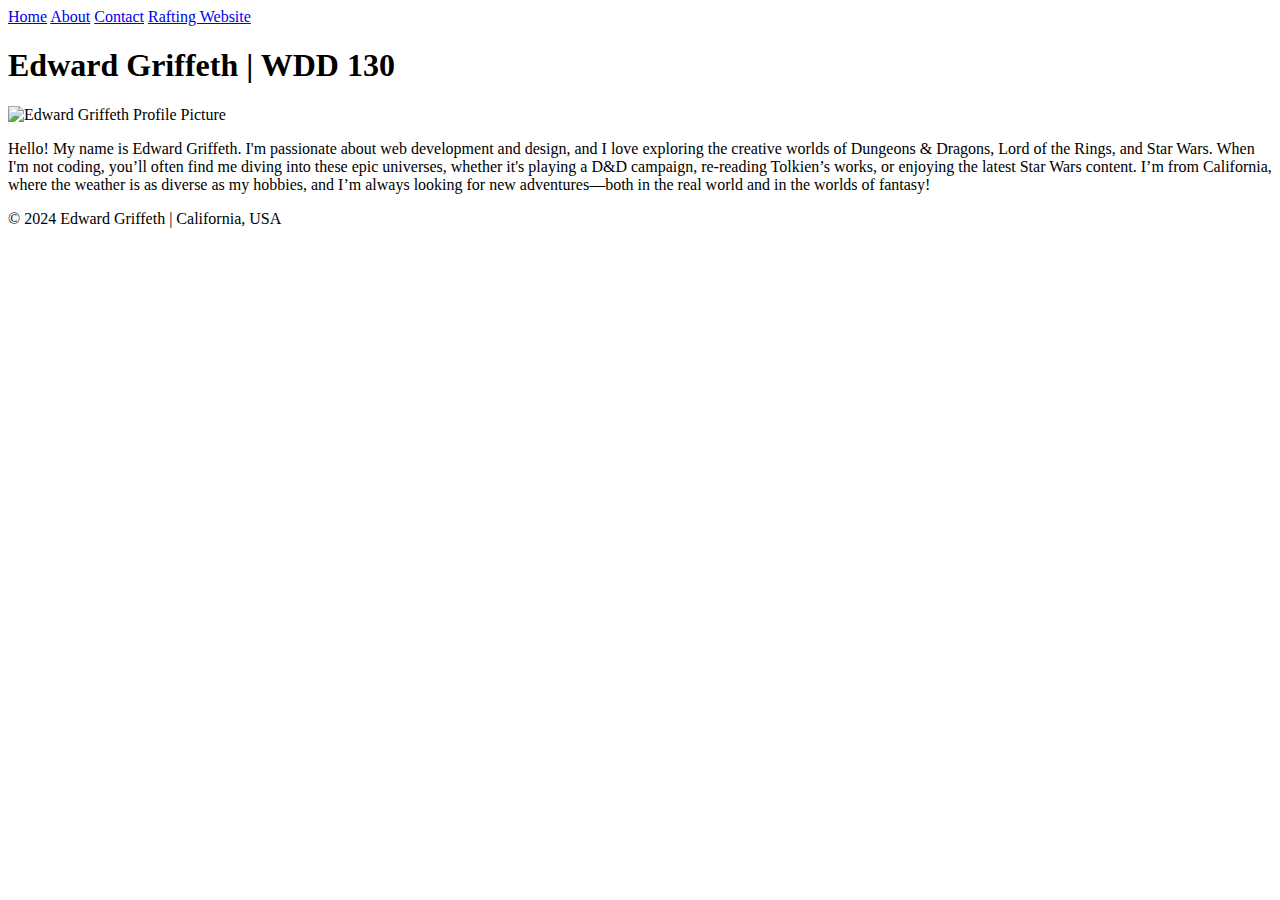
==== index.html @ 2086c653 "fix(wdd130): changed folder part of image link" ====
<!DOCTYPE html>
<html lang="en">
<head>
    <meta charset="UTF-8">
    <meta name="viewport" content="width=device-width, initial-scale=1.0">
    <title>Edward Griffeth | WDD 130</title>
</head>
<body>
    <header>
        <nav>
            <a href="index.html">Home</a>
            <a href="about.html">About</a>
            <a href="contact.html">Contact</a>
            <a href="rafting.html">Rafting Website</a>
        </nav>
    </header>

    <main>
        <h1>Edward Griffeth | WDD 130</h1>
        <img src="Images/profile.png" alt="Edward Griffeth Profile Picture" width="200">
        <p>Hello! My name is Edward Griffeth. I'm passionate about web development and design, and I love exploring the creative worlds of Dungeons & Dragons, Lord of the Rings, and Star Wars. When I'm not coding, you’ll often find me diving into these epic universes, whether it's playing a D&D campaign, re-reading Tolkien’s works, or enjoying the latest Star Wars content. I’m from California, where the weather is as diverse as my hobbies, and I’m always looking for new adventures—both in the real world and in the worlds of fantasy!</p>
    </main>

    <footer>
        <p>&copy; 2024 Edward Griffeth | California, USA</p>
    </footer>
</body>
</html>
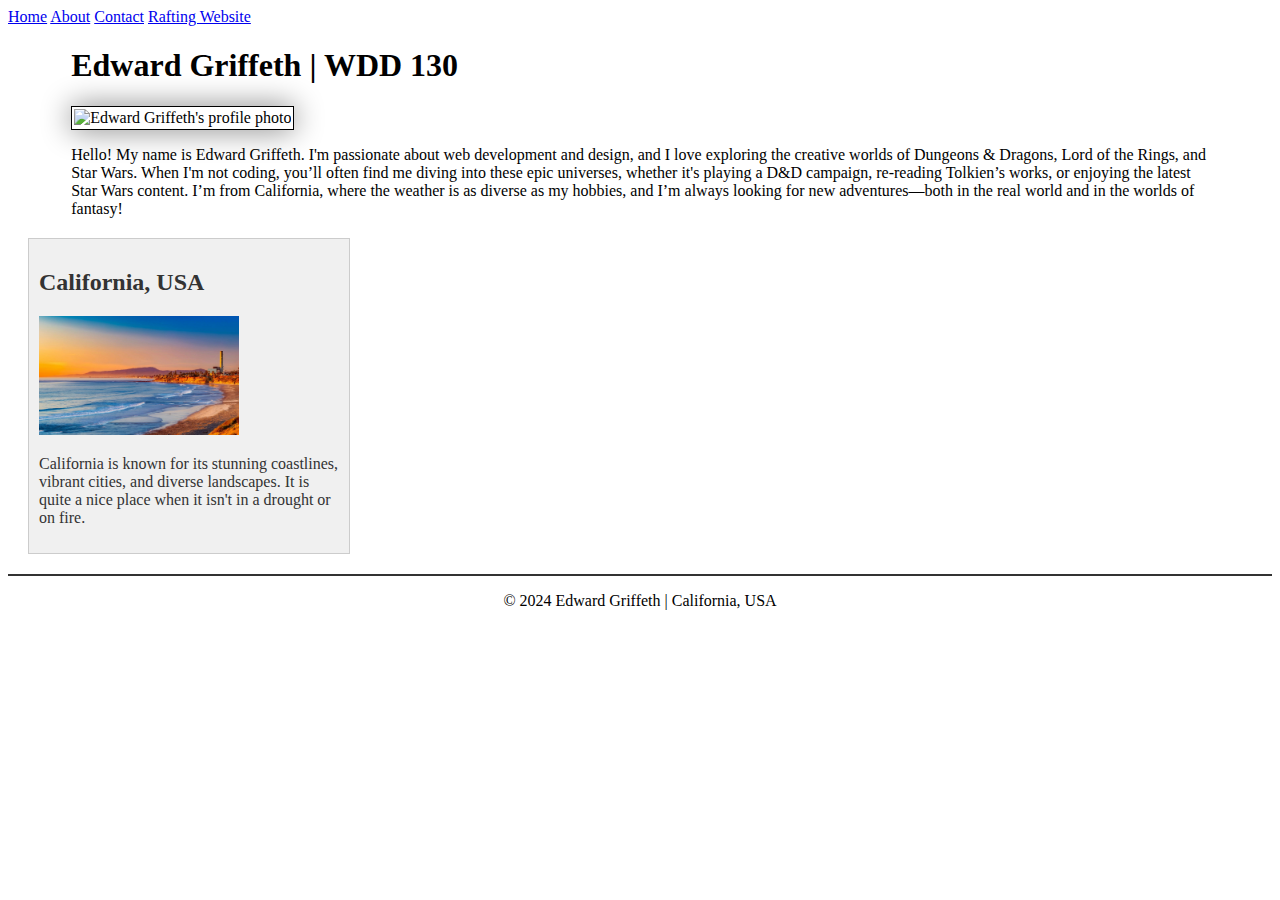
==== commit a8b69666: "move(wdd130): added image and styles and style.css" ====
--- a/index.html
+++ b/index.html
@@ -4,6 +4,13 @@
     <meta charset="UTF-8">
     <meta name="viewport" content="width=device-width, initial-scale=1.0">
     <title>Edward Griffeth | WDD 130</title>
+
+    <!-- Meta tags for SEO and author information -->
+    <meta name="description" content="Edward Griffeth's portfolio for WDD 130. Web development and design, Dungeons & Dragons, Star Wars, and more.">
+    <meta name="author" content="Edward Griffeth">
+    
+    <!-- Link to external stylesheet -->
+    <link rel="stylesheet" href="styles/styles.css">
 </head>
 <body>
     <header>
@@ -17,12 +24,19 @@
 
     <main>
         <h1>Edward Griffeth | WDD 130</h1>
-        <img src="Images/profile.png" alt="Edward Griffeth Profile Picture" width="200">
+        <img src="images/profile.png" alt="Edward Griffeth's profile photo" width="200">
         <p>Hello! My name is Edward Griffeth. I'm passionate about web development and design, and I love exploring the creative worlds of Dungeons & Dragons, Lord of the Rings, and Star Wars. When I'm not coding, you’ll often find me diving into these epic universes, whether it's playing a D&D campaign, re-reading Tolkien’s works, or enjoying the latest Star Wars content. I’m from California, where the weather is as diverse as my hobbies, and I’m always looking for new adventures—both in the real world and in the worlds of fantasy!</p>
     </main>
+
+    <!-- Adding aside for state or country information -->
+    <aside>
+        <h2>California, USA</h2>
+        <img src="images/california.jpg" alt="California landscape" width="200">
+        <p>California is known for its stunning coastlines, vibrant cities, and diverse landscapes. It is quite a nice place when it isn't in a drought or on fire.</p>
+    </aside>
 
     <footer>
         <p>&copy; 2024 Edward Griffeth | California, USA</p>
     </footer>
 </body>
-</html>
+</html>--- a/styles/styles.css
+++ b/styles/styles.css
@@ -0,0 +1,41 @@
+/* Main selector with width limit */
+main {
+    width: 90%; /* Limit width to 90% of the container */
+    margin: 0 auto; /* Center the content */
+  }
+  
+  /* Aside element selector with required properties */
+  aside {
+    width: 300px; /* Set a specific width */
+    margin: 20px; /* Add margin for spacing */
+    border: 1px solid #ccc; /* Add a border */
+    padding: 10px; /* Add padding for content spacing */
+    background-color: #f0f0f0; /* Set background color */
+    color: #333; /* Set text color */
+  }
+  
+  /* Image inside aside with specific width and aspect ratio */
+  aside img {
+    width: 200px; /* Set width to 200px */
+    height: auto; /* Maintain aspect ratio */
+  }
+  
+  /* More exclusive selector for profile img inside main */
+  main img {
+    width: 150px; /* Set width to 150px */
+    height: auto; /* Maintain aspect ratio */
+    border: 1px solid black; /* Add a border */
+    padding: 2px; /* Add padding */
+    box-shadow: 0 0 30px gray; /* Add box shadow */
+  }
+  
+  /* Paragraph padding change */
+  p {
+    padding: 0; /* Set padding to 0 */
+  }
+  
+  /* Footer styles */
+  footer {
+    margin-top: 20px; /* Add top margin */
+    border-top: 2px solid #333; /* Add top border */
+    text-align: center; /* Center the text */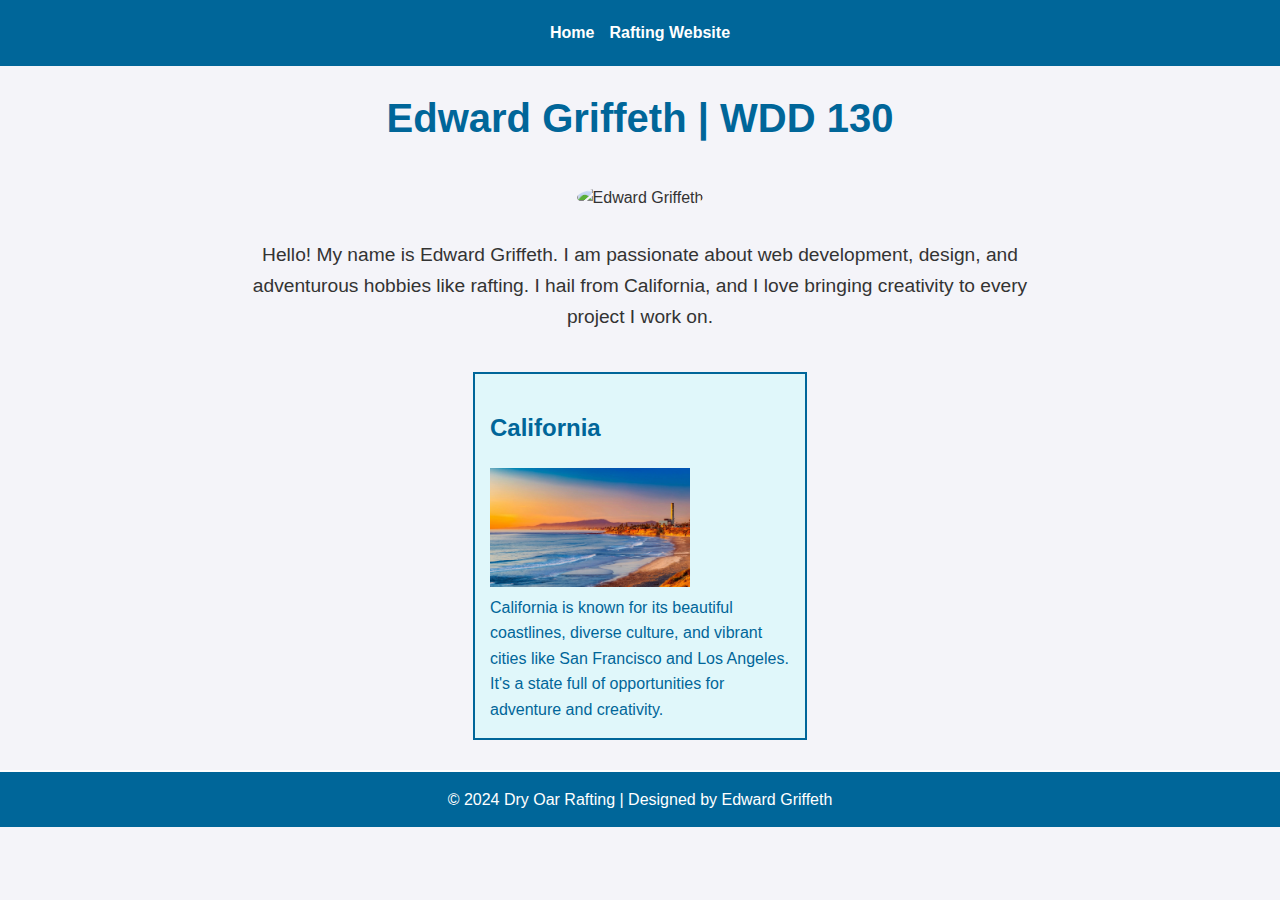
==== commit 603709c8: "fix(wwr): upadted and added to all pages" ====
--- a/index.html
+++ b/index.html
@@ -1,42 +1,129 @@
 <!DOCTYPE html>
-<html lang="en">
+<html lang="en-US">
 <head>
-    <meta charset="UTF-8">
-    <meta name="viewport" content="width=device-width, initial-scale=1.0">
-    <title>Edward Griffeth | WDD 130</title>
+  <meta charset="UTF-8">
+  <meta name="viewport" content="width=device-width, initial-scale=1.0">
+  <title>Edward Griffeth | WDD 130</title>
+  
+  <!-- New Meta Tags -->
+  <meta name="description" content="Edward Griffeth's course home page for WDD 130, showcasing web development skills, including HTML and CSS techniques.">
+  <meta name="author" content="Edward Griffeth">
 
-    <!-- Meta tags for SEO and author information -->
-    <meta name="description" content="Edward Griffeth's portfolio for WDD 130. Web development and design, Dungeons & Dragons, Star Wars, and more.">
-    <meta name="author" content="Edward Griffeth">
-    
-    <!-- Link to external stylesheet -->
-    <link rel="stylesheet" href="styles/styles.css">
+  <style>
+    /* General Reset */
+    body, h1, p, nav, footer, ul, li {
+      margin: 0;
+      padding: 0;
+      list-style: none;
+    }
+    body {
+      font-family: 'Montserrat', sans-serif;
+      background-color: #f4f4f9;
+      color: #333;
+      line-height: 1.6;
+    }
+
+    /* Header */
+    header {
+      background-color: #006699;
+      color: #fff;
+      padding: 20px 0;
+      text-align: center;
+    }
+    header nav ul {
+      display: flex;
+      justify-content: center;
+      gap: 15px;
+    }
+    header nav a {
+      text-decoration: none;
+      color: #fff;
+      font-weight: bold;
+    }
+    header nav a:hover {
+      text-decoration: underline;
+    }
+
+    /* Main Section */
+    main {
+      padding: 20px;
+      text-align: center;
+      max-width: 800px; /* Limiting width */
+      margin: 0 auto;
+    }
+    main h1 {
+      font-size: 2.5em;
+      margin-bottom: 15px;
+      color: #006699;
+    }
+    main img {
+      border-radius: 50%;
+      width: 150px; /* Modified size */
+      height: auto;
+      margin: 20px 0;
+    }
+    main p {
+      font-size: 1.2em;
+      margin-top: 10px;
+      padding: 0; /* Set padding to 0 */
+    }
+
+    /* Aside Section */
+    aside {
+      width: 300px; /* Set aside width */
+      margin: 20px auto; /* Centered with margin */
+      border: 2px solid #006699;
+      padding: 15px;
+      background-color: #e0f7fa; /* Light background color */
+      color: #006699; /* Text color */
+    }
+    aside img {
+      width: 200px;
+      height: auto;
+    }
+
+    /* Footer */
+    footer {
+      background-color: #006699;
+      color: #fff;
+      text-align: center;
+      padding: 10px 0;
+      margin-top: 30px;
+      border-top: 2px solid #fff; /* Top border */
+    }
+    footer p {
+      margin: 5px 0;
+    }
+  </style>
 </head>
 <body>
-    <header>
-        <nav>
-            <a href="index.html">Home</a>
-            <a href="about.html">About</a>
-            <a href="contact.html">Contact</a>
-            <a href="rafting.html">Rafting Website</a>
-        </nav>
-    </header>
+  <!-- Header Section -->
+  <header>
+    <nav>
+      <ul>
+        <li><a href="#">Home</a></li>
+        <li><a href="wwr/">Rafting Website</a></li>
+      </ul>
+    </nav>
+  </header>
 
-    <main>
-        <h1>Edward Griffeth | WDD 130</h1>
-        <img src="images/profile.png" alt="Edward Griffeth's profile photo" width="200">
-        <p>Hello! My name is Edward Griffeth. I'm passionate about web development and design, and I love exploring the creative worlds of Dungeons & Dragons, Lord of the Rings, and Star Wars. When I'm not coding, you’ll often find me diving into these epic universes, whether it's playing a D&D campaign, re-reading Tolkien’s works, or enjoying the latest Star Wars content. I’m from California, where the weather is as diverse as my hobbies, and I’m always looking for new adventures—both in the real world and in the worlds of fantasy!</p>
-    </main>
+  <!-- Main Content -->
+  <main>
+    <h1>Edward Griffeth | WDD 130</h1>
+    <img src="images/profile.png" alt="Edward Griffeth">
+    <p>Hello! My name is Edward Griffeth. I am passionate about web development, design, and adventurous hobbies like rafting. I hail from California, and I love bringing creativity to every project I work on.</p>
+  </main>
 
-    <!-- Adding aside for state or country information -->
-    <aside>
-        <h2>California, USA</h2>
-        <img src="images/california.jpg" alt="California landscape" width="200">
-        <p>California is known for its stunning coastlines, vibrant cities, and diverse landscapes. It is quite a nice place when it isn't in a drought or on fire.</p>
-    </aside>
+  <!-- Aside Section -->
+  <aside>
+    <h2>California</h2>
+    <img src="images/california.jpg" alt="California image">
+    <p>California is known for its beautiful coastlines, diverse culture, and vibrant cities like San Francisco and Los Angeles. It's a state full of opportunities for adventure and creativity.</p>
+  </aside>
 
-    <footer>
-        <p>&copy; 2024 Edward Griffeth | California, USA</p>
-    </footer>
+  <!-- Footer Section -->
+  <footer>
+    <p>&copy; 2024 Dry Oar Rafting | Designed by Edward Griffeth</p>
+  </footer>
 </body>
-</html>+</html>
